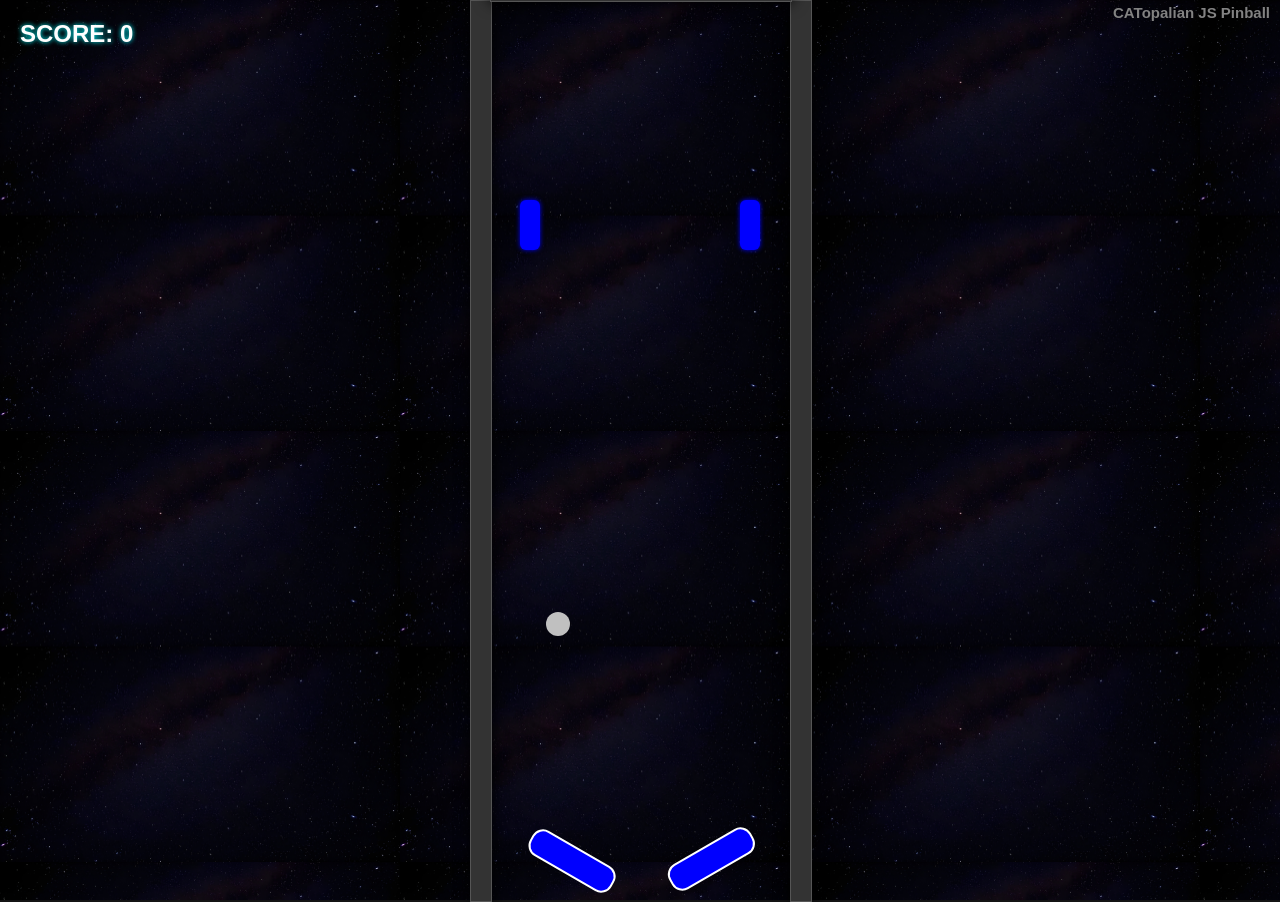
==== CATopalian_JS_Pinball.html @ be0bc4ec "update" ====
<!-- Dedicated to God the Father -->
<!-- All Rights Reserved Christopher Andrew Topalian Copyright 2000-2026 -->
<!-- https://github.com/ChristopherTopalian -->
<!-- https://github.com/ChristopherAndrewTopalian -->
<!-- CATopalian_JS_Pinball.html -->

<!DOCTYPE html>
<html lang = 'en'>
<head>
<title> CATopalian JS Pinball </title>

<meta charset = 'UTF-8'>

<meta name = 'viewport' content = 'width = device-width, initial-scale = 1.0'>

<link rel = 'stylesheet' href = 'src/css/style001.css'>

<link rel = "icon" href = "src/media/textures/icons/CATopalian_True_SI.webp" type = "image/png">

<script src = 'src/js/1shortcuts/shortcuts.js'></script>

<script src = 'src/js/2worldVariables/worldVariables.js'></script>

<script src = 'src/js/interface/makeTitleOfApp.js'></script>

<script src = 'src/js/sound/loadSounds.js'></script>

<script src = 'src/js/sound/audioPlay.js'></script>

<script src = 'src/js/sound/sounds.js'></script>

<script src = 'src/js/sound/sound.js'></script>

<script>

function makeInterface()
{
    // Setup Layout Container
    let container = ce('div');
    container.id = 'gameContainer';
    container.style.position = 'absolute';
    container.style.width = '100%';
    container.style.height = '100%';
    ba(container);

    // Setup Scoreboard
    let scoreDiv = ce('div');
    scoreDiv.id = 'scoreBoard';
    scoreDiv.innerHTML = "SCORE: 0";
    ba(scoreDiv);

    // Define Table Boundaries
    let cx = window.innerWidth / 2;
    let tableWidth = 300; 
    
    walls.left = cx - (tableWidth / 2);
    walls.right = cx + (tableWidth / 2);
    walls.top = 0;
    walls.bottom = window.innerHeight;

    // Left Wall
    let leftWall = ce('div');
    leftWall.style.position = 'absolute';
    leftWall.style.left = (walls.left - 20) + 'px';
    leftWall.style.top = '0px';
    leftWall.style.width = '20px';
    leftWall.style.height = window.innerHeight + 'px';
    leftWall.style.backgroundColor = '#333';
    leftWall.style.border = '1px solid #555';
    leftWall.style.boxShadow = '0 0 15px black';
    container.append(leftWall);

    // Right Wall
    let rightWall = ce('div');
    rightWall.style.position = 'absolute';
    rightWall.style.left = walls.right + 'px';
    rightWall.style.top = '0px';
    rightWall.style.width = '20px';
    rightWall.style.height = window.innerHeight + 'px';
    rightWall.style.backgroundColor = '#333';
    rightWall.style.border = '1px solid #555';
    rightWall.style.boxShadow = '0 0 15px black';
    container.append(rightWall);

    // Top Cap Wall
    let topWall = ce('div');
    topWall.style.position = 'absolute';
    topWall.style.left = walls.left + 'px';
    topWall.style.top = '-50px';
    topWall.style.width = tableWidth + 'px';
    topWall.style.height = '50px';
    topWall.style.backgroundColor = '#333';
    topWall.style.border = '1px solid #555';
    topWall.style.boxShadow = '0 0 15px black';
    container.append(topWall);

    // Left Bumper
    let b1X = cx - 120;
    let b1Y = 200;

    let bumper1 = ce('div');
    bumper1.id = 'bumper1';
    bumper1.style.position = 'absolute';
    bumper1.style.left = b1X + 'px';
    bumper1.style.top = b1Y + 'px';
    bumper1.style.backgroundColor = 'rgb(0, 0, 255)';
    bumper1.style.width = '20px';
    bumper1.style.height = '50px';
    bumper1.style.borderRadius = '6px';
    bumper1.style.boxShadow = '0 0 5px blue';
    container.append(bumper1);

    bumpers.push({
        el: bumper1, x: b1X, y: b1Y, w: 20, h: 50, color: 'rgb(0, 0, 255)'
    });

    // Right Bumper
    let b2X = cx + 100; 
    let b2Y = 200;

    let bumper2 = ce('div');
    bumper2.id = 'bumper2';
    bumper2.style.position = 'absolute';
    bumper2.style.left = b2X + 'px';
    bumper2.style.top = b2Y + 'px';
    bumper2.style.backgroundColor = 'rgb(0, 0, 255)';
    bumper2.style.width = '20px';
    bumper2.style.height = '50px';
    bumper2.style.borderRadius = '6px';
    bumper2.style.boxShadow = '0 0 5px blue';
    container.append(bumper2);

    bumpers.push({
        el: bumper2, x: b2X, y: b2Y, w: 20, h: 50, color: 'rgb(0, 0, 255)'
    });

    // Left Flipper
    leftFlipper.x = walls.left + 50; 
    leftFlipper.y = window.innerHeight - 60;
    
    leftFlipper.el = ce('div');
    leftFlipper.el.style.position = 'absolute';
    leftFlipper.el.style.width = leftFlipper.w + 'px';
    leftFlipper.el.style.height = leftFlipper.h + 'px';
    leftFlipper.el.style.backgroundColor = 'rgb(0, 0, 255)';
    leftFlipper.el.style.borderRadius = '12px';
    leftFlipper.el.style.border = '2px solid white';
    leftFlipper.el.style.transformOrigin = '10px 50%';
    leftFlipper.el.style.top = (leftFlipper.y - leftFlipper.h / 2) + 'px';
    leftFlipper.el.style.left = (leftFlipper.x - 10) + 'px';
    container.append(leftFlipper.el);

    // Right Flipper
    rightFlipper.x = walls.right - 50;
    rightFlipper.y = window.innerHeight - 60;
    
    rightFlipper.el = ce('div');
    rightFlipper.el.style.position = 'absolute';
    rightFlipper.el.style.width = rightFlipper.w + 'px';
    rightFlipper.el.style.height = rightFlipper.h + 'px';
    rightFlipper.el.style.backgroundColor = 'rgb(0, 0, 255)';
    rightFlipper.el.style.borderRadius = '12px';
    rightFlipper.el.style.border = '2px solid white';
    rightFlipper.el.style.transformOrigin = (rightFlipper.w - 10) + 'px 50%';
    rightFlipper.el.style.top = (rightFlipper.y - rightFlipper.h / 2) + 'px';
    rightFlipper.el.style.left = (rightFlipper.x - rightFlipper.w + 10) + 'px';
    container.append(rightFlipper.el);

    // The Ball
    ball.el = ce('div');
    ball.el.style.position = 'absolute';
    ball.el.style.width = (ball.radius * 2) + 'px';
    ball.el.style.height = (ball.radius * 2) + 'px';
    ball.el.style.backgroundColor = 'silver';
    ball.el.style.borderRadius = '50%';
    ball.el.style.zIndex = '5';
    container.append(ball.el);
    
    // Set initial ball placement
    resetBall();

    //-- Start the Physics Engine --//
    requestAnimationFrame(gameLoop);
}

/*
function makeApp()
{
    // setup layout
    let container = ce('div');
    container.id = 'gameContainer';
    container.style.position = 'absolute';
    container.style.width = '100%';
    container.style.height = '100%';
    ba(container);

    //-//

    let scoreDiv = ce('div');
    scoreDiv.id = 'scoreBoard';
    scoreDiv.innerHTML = "SCORE: 0";
    ba(scoreDiv);

    //-//

    // define table boundaries
    let cx = window.innerWidth / 2;
    let tableWidth = 300//walls.left = cx - (tableWidth/2);
    //walls.right = cx + (tableWidth/2);; 
    
    walls.left = cx - (tableWidth/2);
    walls.right = cx + (tableWidth/2);

    walls.top = 0;
    walls.bottom = window.innerHeight;

    // Create Walls
    createWall(walls.left - 20, 0, 20, window.innerHeight);  // Left

    createWall(walls.right, 0, 20, window.innerHeight);  // Right

    createWall(walls.left, -50, tableWidth, 50);  // Top cap

    // create Ball
    ball.el = ce('div');
    Object.assign(ball.el.style, {
        position: 'absolute',
        width: (ball.radius * 2) + 'px',
        height: (ball.radius * 2) + 'px',
        backgroundColor: 'silver',
        borderRadius: '50%',
        zIndex: '5'
    });
    container.append(ball.el);
    resetBall();

    // create Flippers
    leftFlipper.x = walls.left + 50; 
    leftFlipper.y = window.innerHeight - 60;
    leftFlipper.el = createFlipperElement(leftFlipper, 'left');
    container.append(leftFlipper.el);

    rightFlipper.x = walls.right - 50;
    rightFlipper.y = window.innerHeight - 60;
    rightFlipper.el = createFlipperElement(rightFlipper, 'right');
    container.append(rightFlipper.el);

    // start Physics Loop
    requestAnimationFrame(gameLoop);
}

function createWall(x, y, w, h)
{
    let wEl = ce('div');
    Object.assign(wEl.style, {
        position: 'absolute',
        left: x + 'px', top: y + 'px',
        width: w + 'px', height: h + 'px',
        backgroundColor: '#333',
        border: '1px solid #555',
        boxShadow: '0 0 15px black'
    });
    ge('gameContainer').append(wEl);
}

function createFlipperElement(flipperObj, side)
{
    let flipper = ce('div');
    flipper.style.position = 'absolute';
    flipper.style.width = flipperObj.w + 'px';
    flipper.style.height = flipperObj.h + 'px';
    flipper.style.backgroundColor = 'rgb(0, 0, 255)';
    flipper.style.borderRadius = '12px';
    flipper.style.border = '2px solid white';
    flipper.style.transformOrigin = side === 'left' ? '10px 50%' : (flipperObj.w - 10) + 'px 50%';
    flipper.style.top = (flipperObj.y - flipperObj.h/2) + 'px';

    // Adjust left position to account for pivot offset
    flipper.style.left = side === 'left' ? (flipperObj.x - 10) + 'px' : (flipperObj.x - flipperObj.w + 10) + 'px';

    return flipper;
}

function makeBumper(whichId, x, y)
{
    // bumper
    let bumper = ce('div');
    bumper.id = whichId;
    bumper.style.position = 'absolute';
    bumper.style.left = x + 'px';
    bumper.style.top = y + 'px';
    bumper.style.backgroundColor = 'rgb(0, 0, 255)';
    bumper.style.width = '20px';
    bumper.style.height = '50px';
    bumper.style.borderRadius = '6px';
    bumper.style.boxShadow = '0 0 5px blue';
    ba(bumper);

    // add to Physics Array
    bumpers.push({
        el: bumper,
        x: x,
        y: y,
        w: 20,
        h: 50,
        color: 'rgb(0, 0, 255)' // store color for flashing effect
    });
}
    */

function resetBall()
{
    ball.x = walls.left + Math.random() * (walls.right - walls.left);

    ball.y = 50;

    ball.vx = (Math.random() * 6) - 3;

    ball.vy = 0;
}

// INPUT
window.addEventListener('keydown', function(e)
{
    if(e.key === 'ArrowLeft') leftFlipper.targetAngle = leftFlipper.activeAngle;

    if(e.key === 'ArrowRight') rightFlipper.targetAngle = rightFlipper.activeAngle;
});

window.addEventListener('keyup', function(e)
{
    if(e.key === 'ArrowLeft') leftFlipper.targetAngle = leftFlipper.restAngle;

    if(e.key === 'ArrowRight') rightFlipper.targetAngle = rightFlipper.restAngle;
});

// PHYSICS ENGINE

function gameLoop()
{
    // move Ball
    ball.vy += GRAVITY;
    ball.vx *= FRICTION;
    ball.vy *= FRICTION;

    // apply Speed Limit (Crucial for stability)
    let speed = Math.sqrt(ball.vx*ball.vx + ball.vy*ball.vy);

    if (speed > MAX_SPEED) 
    {
        let ratio = MAX_SPEED / speed;
        ball.vx *= ratio;
        ball.vy *= ratio;
    }

    ball.x += ball.vx;
    ball.y += ball.vy;

    // move Flippers
    updateFlipper(leftFlipper);
    updateFlipper(rightFlipper);

    // collisions
    checkWallCollisions();
    checkBumperCollisions(); // Check bumpers
    checkFlipperCollision(leftFlipper, 'left');
    checkFlipperCollision(rightFlipper, 'right');

    // game over / reset
    if (ball.y > window.innerHeight + 50) 
    {
        score = 0;
        ge('scoreBoard').innerHTML = "SCORE: " + score;
        resetBall();
    }

    // render
    ball.el.style.left = (ball.x - ball.radius) + 'px';
    ball.el.style.top = (ball.y - ball.radius) + 'px';
    
    leftFlipper.el.style.transform = `rotate(${leftFlipper.angle}deg)`;
    rightFlipper.el.style.transform = `rotate(${rightFlipper.angle}deg)`;

    requestAnimationFrame(gameLoop);
}

function updateFlipper(f)
{
    let diff = f.targetAngle - f.angle;
    // move flipper towards target (Animation)
    let move = diff * 0.2; 
    f.angle += move;

    // store velocity for physics kick calculation (Degrees per frame)
    f.currentVelocity = move; 
}

function checkWallCollisions()
{
    // left
    if (ball.x - ball.radius < walls.left)
    {
        ball.x = walls.left + ball.radius;
        ball.vx *= -WALL_BOUNCE;
    }

    // right
    if (ball.x + ball.radius > walls.right)
    {
        ball.x = walls.right - ball.radius;
        ball.vx *= -WALL_BOUNCE;
    }

    // top
    if (ball.y - ball.radius < walls.top)
    {
        ball.y = walls.top + ball.radius;
        ball.vy *= -WALL_BOUNCE;
    }
}

function checkBumperCollisions() 
{
    for (let b of bumpers) 
    {
        // find closest point on rectangle to circle center
        let closestX = Math.max(b.x, Math.min(b.x + b.w, ball.x));

        let closestY = Math.max(b.y, Math.min(b.y + b.h, ball.y));

        let distX = ball.x - closestX;
        let distY = ball.y - closestY;
        let distSq = distX * distX + distY * distY;

        // check intersection
        if (distSq < (ball.radius * ball.radius) && distSq > 0) 
        {
            //clickSound();
            audioPlay('sfx_blip_001', 1.0);

            let distance = Math.sqrt(distSq);

            // normalize
            let nx = distX / distance;
            let ny = distY / distance;

            // push out
            let overlap = ball.radius - distance;
            ball.x += nx * overlap;
            ball.y += ny * overlap;

            // reflect Velocity
            let dot = ball.vx * nx + ball.vy * ny;
            ball.vx = ball.vx - 2 * dot * nx;
            ball.vy = ball.vy - 2 * dot * ny;

            // add Pop (Energy)
            ball.vx *= BUMPER_BOUNCE;
            ball.vy *= BUMPER_BOUNCE;

            // score and effects
            score += 50;
            ge('scoreBoard').innerHTML = "SCORE: " + score;

            // flash effect
            b.el.style.backgroundColor = 'white';
            setTimeout(function()
            {
                b.el.style.backgroundColor = b.color;
            }, 100);
        }
    }
}

function checkFlipperCollision(f, side)
{
    // convert angle to radians
    let rad = f.angle * (Math.PI / 180);

    // transform Ball to Flipper's Local Space
    let dx = ball.x - f.x;
    let dy = ball.y - f.y;

    let localX = dx * Math.cos(-rad) - dy * Math.sin(-rad);
    let localY = dx * Math.sin(-rad) + dy * Math.cos(-rad);

    // find Closest Point
    let flipperStart = (side === 'left') ? 0 : -f.w;
    let flipperEnd   = (side === 'left') ? f.w : 0;

    let closestX = Math.max(flipperStart, Math.min(flipperEnd, localX));
    let closestY = Math.max(-f.h/2, Math.min(f.h/2, localY));

    // check Distance
    let distX = localX - closestX;
    let distY = localY - closestY;
    let distSq = distX*distX + distY*distY;

    if (distSq < (ball.radius * ball.radius))
    {
        let distance = Math.sqrt(distSq);
        
        if (distance === 0)
        {
            distance = 0.1;
            distY = -1; 
        }

        // resolve Overlap
        let overlap = ball.radius - distance;
        let normalX = distX / distance;
        let normalY = distY / distance;

        localX += normalX * overlap;
        localY += normalY * overlap;

        let worldX = localX * Math.cos(rad) - localY * Math.sin(rad);
        let worldY = localX * Math.sin(rad) + localY * Math.cos(rad);
        
        ball.x = f.x + worldX;
        ball.y = f.y + worldY;

        // bounce Velocity
        let localVx = ball.vx * Math.cos(-rad) - ball.vy * Math.sin(-rad);
        let localVy = ball.vx * Math.sin(-rad) + ball.vy * Math.cos(-rad);

        let dot = localVx * normalX + localVy * normalY;
        localVx -= 2 * dot * normalX;
        localVy -= 2 * dot * normalY;

        // apply Kick
        if (normalY < 0)
        {
            // clickSound();

            let leverArm = Math.abs(closestX); 
            let kickForce = f.currentVelocity * leverArm * 0.1; 
            localVy += -Math.abs(kickForce);
            
            score += 10;
            ge('scoreBoard').innerHTML = "SCORE: " + score;
        }

        localVx *= FLIPPER_BOUNCE;
        localVy *= FLIPPER_BOUNCE;

        ball.vx = localVx * Math.cos(rad) - localVy * Math.sin(rad);
        ball.vy = localVx * Math.sin(rad) + localVy * Math.cos(rad);
    }
}

function makeBackground()
{
    // 1. Create a DIV instead of an IMG
    let bg = ce('div');
    // make it cover the whole screen
    bg.style.position = 'fixed';
    bg.style.top = '0';
    bg.style.left = '0';
    bg.style.width = '100%';
    bg.style.height = '100%';
    bg.style.zIndex = '-1'; 
    bg.style.backgroundImage = 'url("src/media/textures/bg/space_001.jpg")';
    bg.style.backgroundRepeat = 'repeat';

    // controls how big the tile is. 
    // If image is too huge, set this to something like '500px'. 
    // If removed, it uses the image's real size.
    bg.style.backgroundSize = '400px';  //auto
    ba(bg);
}

function whenLoaded()
{
    loadSounds(sounds);

    makeInterface();

    makeBackground();
    makeTitleOfApp();
}

</script>

</head>

<body onload = 'whenLoaded();'>

</body>

</html>
---- src/css/style001.css ----
/* style001.css */

body
{
    margin: 0;
    overflow: hidden;
    background-color: rgb(20, 20, 20);
    font-family: 'Arial';
    color: rgb(255, 255, 255);
    user-select: none; /* prevent highlighting text while playing */
}

#scoreBoard
{
    position: absolute;
    top: 20px;
    left: 20px;
    font-size: 24px;
    font-weight: bold;
    z-index: 10;
    text-shadow: 0 0 5px rgb(0, 251, 255);
}

#instructions
{
    position: absolute;
    bottom: 20px;
    width: 100%;
    text-align: center;
    color: rgb(120, 120, 120);
}

/*----*/

/* Dedicated to God the Father */
/* All Rights Reserved Christopher Andrew Topalian Copyright 2000-2026 */
/* https://github.com/ChristopherTopalian */
/* https://github.com/ChristopherAndrewTopalian */
/* https://sites.google.com/view/CollegeOfScripting */
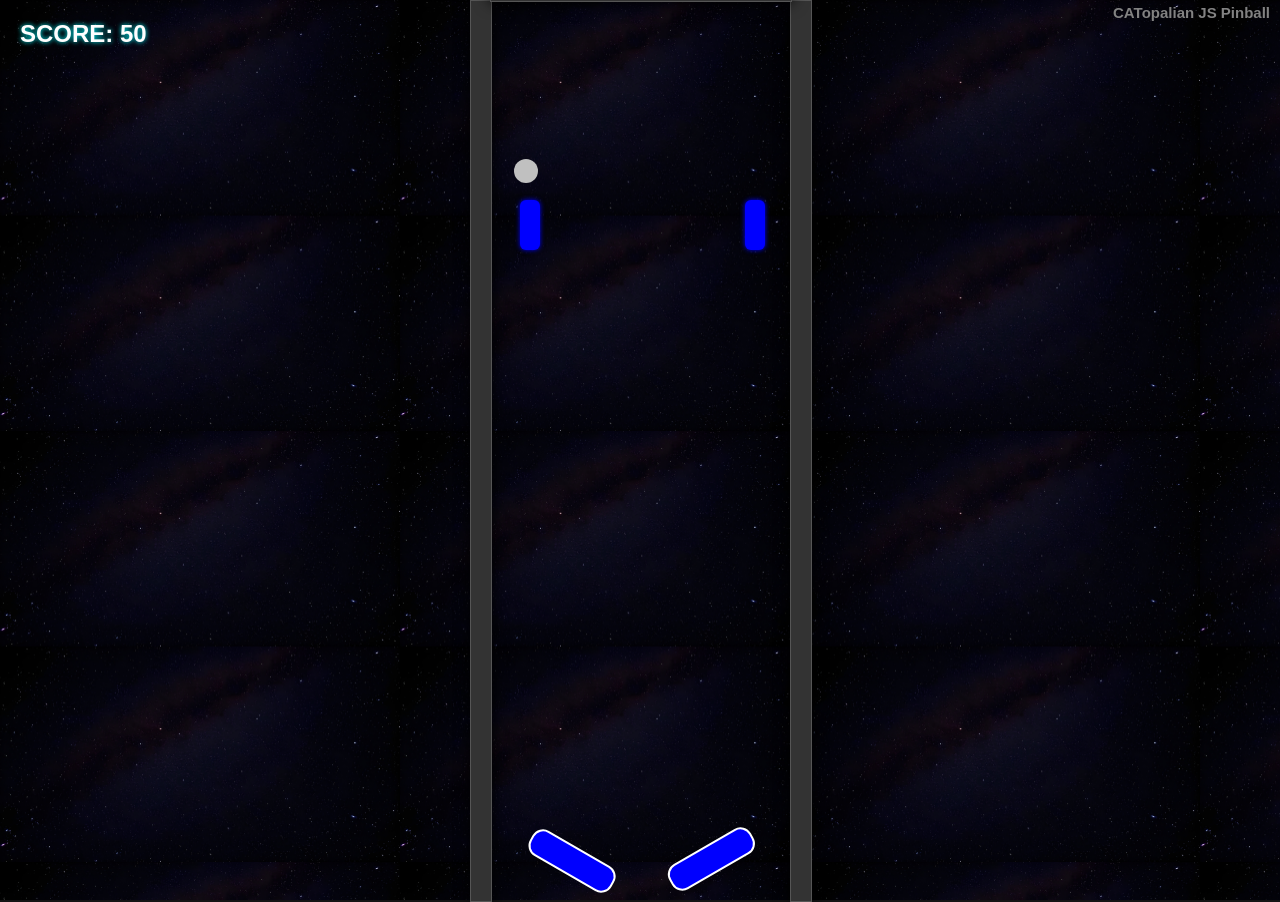
==== commit 02778a90: "update" ====
--- a/CATopalian_JS_Pinball.html
+++ b/CATopalian_JS_Pinball.html
@@ -115,7 +115,7 @@
     });
 
     // Right Bumper
-    let b2X = cx + 100; 
+    let b2X = cx + 105; 
     let b2Y = 200;
 
     let bumper2 = ce('div');
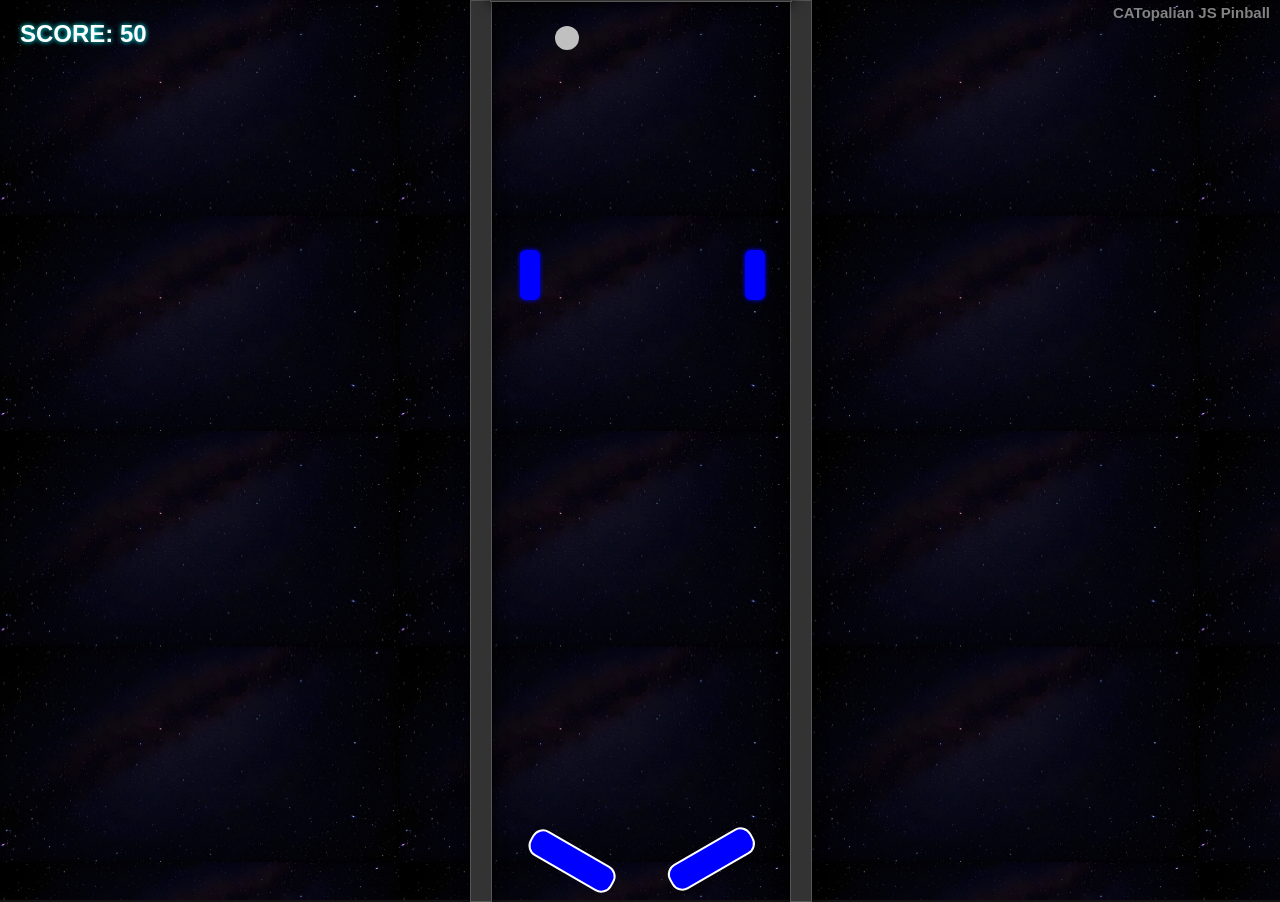
==== commit a28dda0c: "update" ====
--- a/CATopalian_JS_Pinball.html
+++ b/CATopalian_JS_Pinball.html
@@ -96,7 +96,7 @@
 
     // Left Bumper
     let b1X = cx - 120;
-    let b1Y = 200;
+    let b1Y = 250;
 
     let bumper1 = ce('div');
     bumper1.id = 'bumper1';
@@ -116,7 +116,7 @@
 
     // Right Bumper
     let b2X = cx + 105; 
-    let b2Y = 200;
+    let b2Y = 250;
 
     let bumper2 = ce('div');
     bumper2.id = 'bumper2';
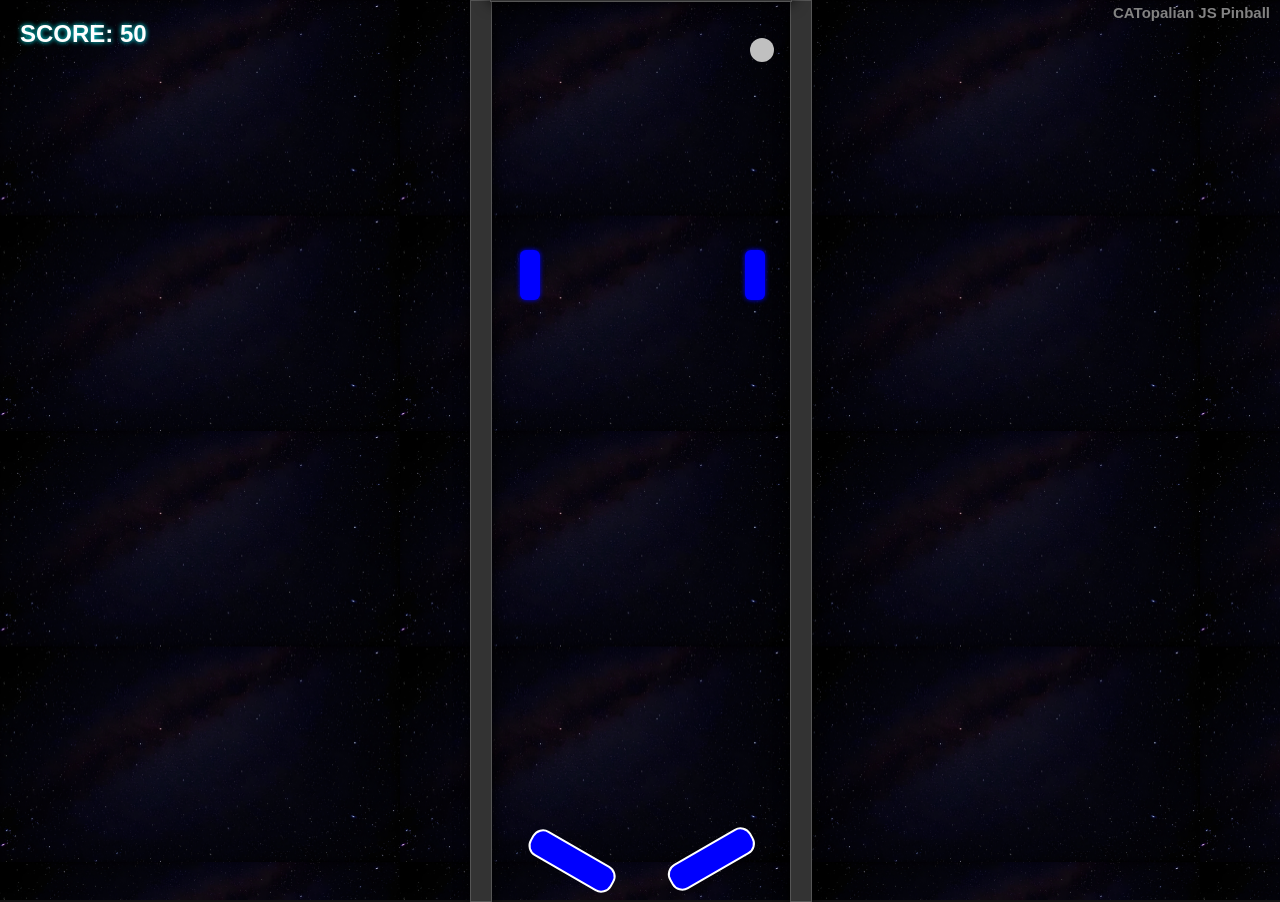
==== commit 7db5e9a3: "update" ====
--- a/CATopalian_JS_Pinball.html
+++ b/CATopalian_JS_Pinball.html
@@ -179,134 +179,9 @@
     // Set initial ball placement
     resetBall();
 
-    //-- Start the Physics Engine --//
+    // Start the Physics Engine
     requestAnimationFrame(gameLoop);
 }
-
-/*
-function makeApp()
-{
-    // setup layout
-    let container = ce('div');
-    container.id = 'gameContainer';
-    container.style.position = 'absolute';
-    container.style.width = '100%';
-    container.style.height = '100%';
-    ba(container);
-
-    //-//
-
-    let scoreDiv = ce('div');
-    scoreDiv.id = 'scoreBoard';
-    scoreDiv.innerHTML = "SCORE: 0";
-    ba(scoreDiv);
-
-    //-//
-
-    // define table boundaries
-    let cx = window.innerWidth / 2;
-    let tableWidth = 300//walls.left = cx - (tableWidth/2);
-    //walls.right = cx + (tableWidth/2);; 
-    
-    walls.left = cx - (tableWidth/2);
-    walls.right = cx + (tableWidth/2);
-
-    walls.top = 0;
-    walls.bottom = window.innerHeight;
-
-    // Create Walls
-    createWall(walls.left - 20, 0, 20, window.innerHeight);  // Left
-
-    createWall(walls.right, 0, 20, window.innerHeight);  // Right
-
-    createWall(walls.left, -50, tableWidth, 50);  // Top cap
-
-    // create Ball
-    ball.el = ce('div');
-    Object.assign(ball.el.style, {
-        position: 'absolute',
-        width: (ball.radius * 2) + 'px',
-        height: (ball.radius * 2) + 'px',
-        backgroundColor: 'silver',
-        borderRadius: '50%',
-        zIndex: '5'
-    });
-    container.append(ball.el);
-    resetBall();
-
-    // create Flippers
-    leftFlipper.x = walls.left + 50; 
-    leftFlipper.y = window.innerHeight - 60;
-    leftFlipper.el = createFlipperElement(leftFlipper, 'left');
-    container.append(leftFlipper.el);
-
-    rightFlipper.x = walls.right - 50;
-    rightFlipper.y = window.innerHeight - 60;
-    rightFlipper.el = createFlipperElement(rightFlipper, 'right');
-    container.append(rightFlipper.el);
-
-    // start Physics Loop
-    requestAnimationFrame(gameLoop);
-}
-
-function createWall(x, y, w, h)
-{
-    let wEl = ce('div');
-    Object.assign(wEl.style, {
-        position: 'absolute',
-        left: x + 'px', top: y + 'px',
-        width: w + 'px', height: h + 'px',
-        backgroundColor: '#333',
-        border: '1px solid #555',
-        boxShadow: '0 0 15px black'
-    });
-    ge('gameContainer').append(wEl);
-}
-
-function createFlipperElement(flipperObj, side)
-{
-    let flipper = ce('div');
-    flipper.style.position = 'absolute';
-    flipper.style.width = flipperObj.w + 'px';
-    flipper.style.height = flipperObj.h + 'px';
-    flipper.style.backgroundColor = 'rgb(0, 0, 255)';
-    flipper.style.borderRadius = '12px';
-    flipper.style.border = '2px solid white';
-    flipper.style.transformOrigin = side === 'left' ? '10px 50%' : (flipperObj.w - 10) + 'px 50%';
-    flipper.style.top = (flipperObj.y - flipperObj.h/2) + 'px';
-
-    // Adjust left position to account for pivot offset
-    flipper.style.left = side === 'left' ? (flipperObj.x - 10) + 'px' : (flipperObj.x - flipperObj.w + 10) + 'px';
-
-    return flipper;
-}
-
-function makeBumper(whichId, x, y)
-{
-    // bumper
-    let bumper = ce('div');
-    bumper.id = whichId;
-    bumper.style.position = 'absolute';
-    bumper.style.left = x + 'px';
-    bumper.style.top = y + 'px';
-    bumper.style.backgroundColor = 'rgb(0, 0, 255)';
-    bumper.style.width = '20px';
-    bumper.style.height = '50px';
-    bumper.style.borderRadius = '6px';
-    bumper.style.boxShadow = '0 0 5px blue';
-    ba(bumper);
-
-    // add to Physics Array
-    bumpers.push({
-        el: bumper,
-        x: x,
-        y: y,
-        w: 20,
-        h: 50,
-        color: 'rgb(0, 0, 255)' // store color for flashing effect
-    });
-}
-    */
 
 function resetBall()
 {
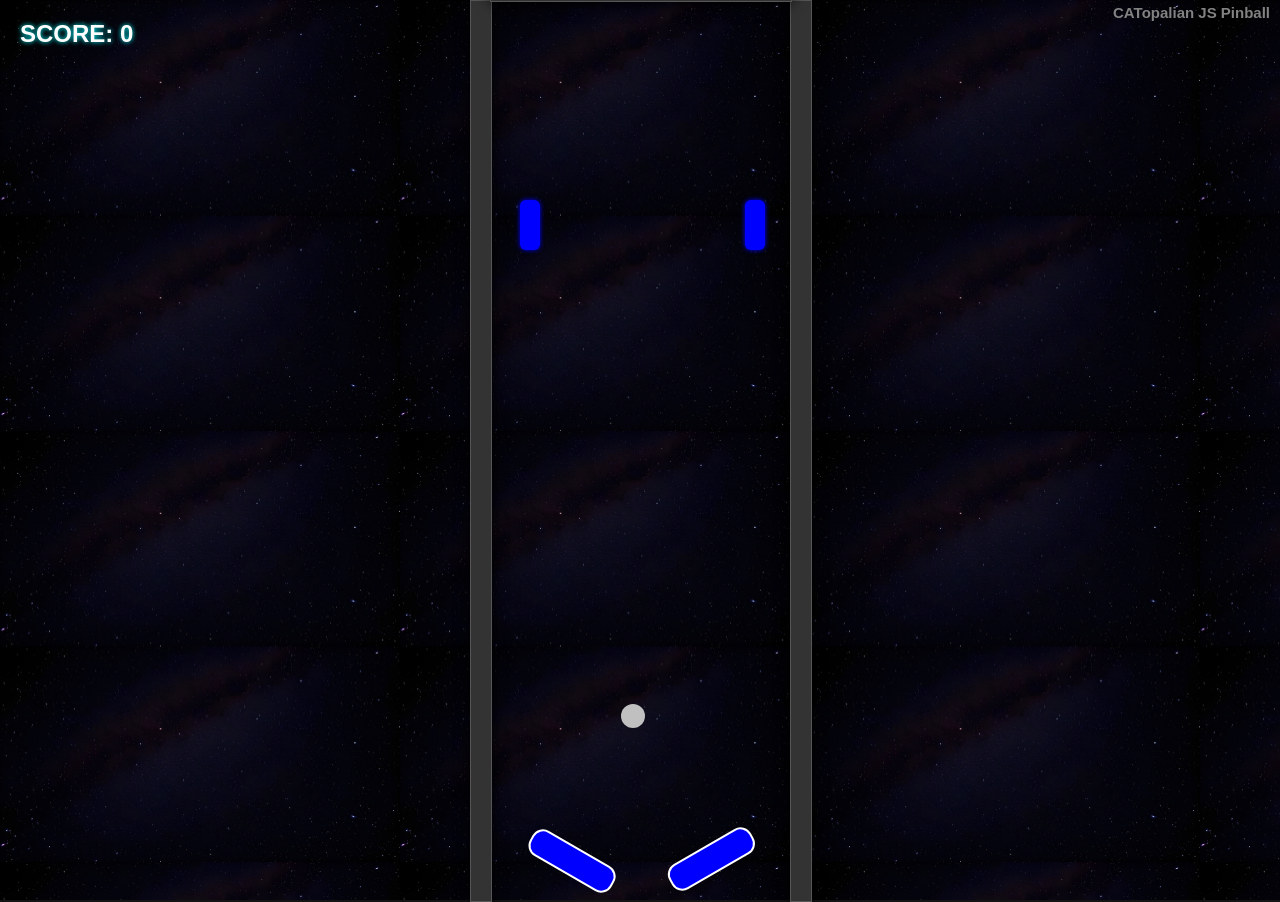
==== commit 08f05dcb: "update" ====
--- a/CATopalian_JS_Pinball.html
+++ b/CATopalian_JS_Pinball.html
@@ -96,7 +96,7 @@
 
     // Left Bumper
     let b1X = cx - 120;
-    let b1Y = 250;
+    let b1Y = 200;
 
     let bumper1 = ce('div');
     bumper1.id = 'bumper1';
@@ -116,7 +116,7 @@
 
     // Right Bumper
     let b2X = cx + 105; 
-    let b2Y = 250;
+    let b2Y = 200;
 
     let bumper2 = ce('div');
     bumper2.id = 'bumper2';
